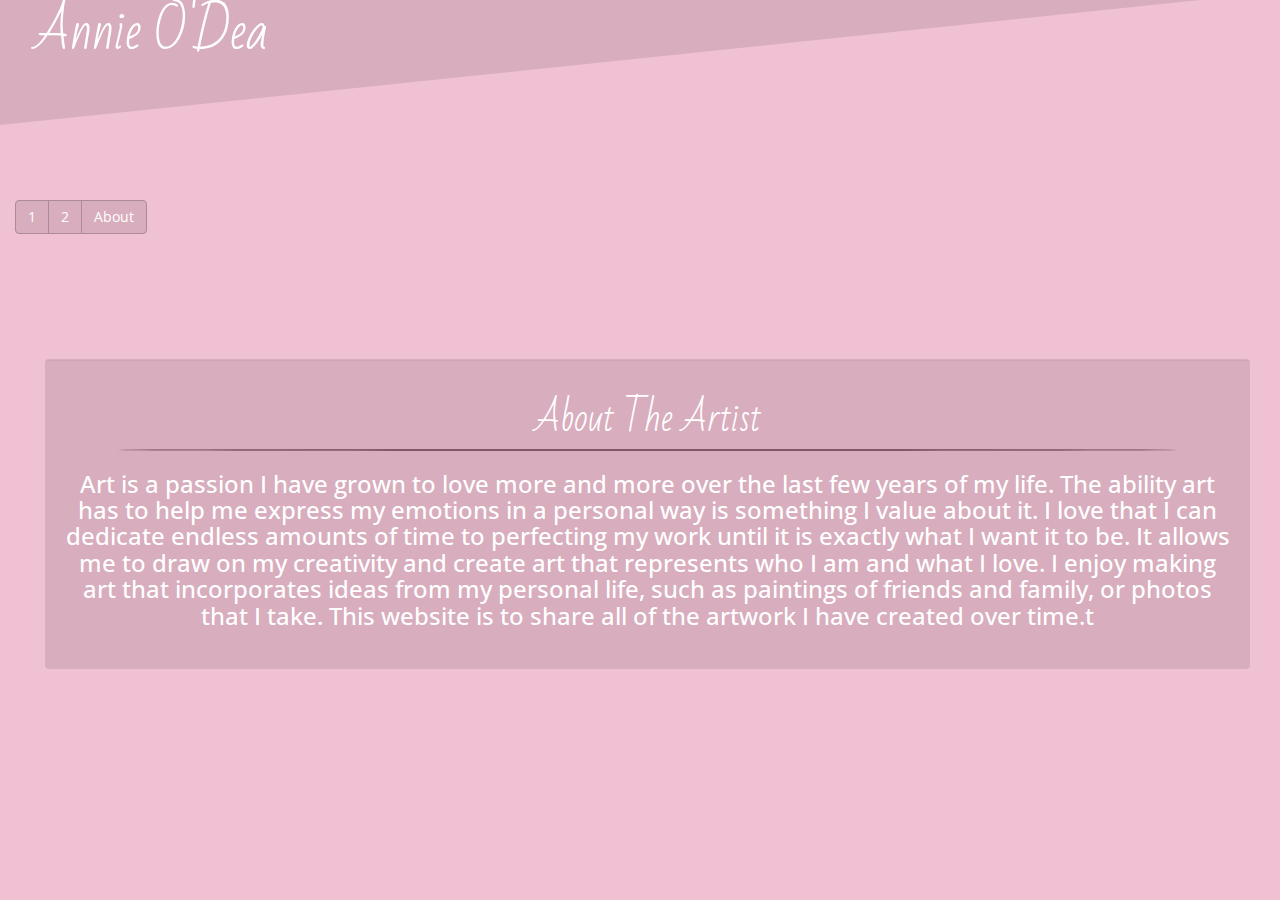
==== about.html @ 1a792324 "Added Site" ====
<!DOCTYPE html>
<html lang="en">

<head>
    <title>Annie O'Dea's Portfolio Website</title>

    <meta charset="utf-8">
    <link rel="website icon" href="images/icon.ico">
    <!--Fonts-->
    <link href='https://fonts.googleapis.com/css?family=Bad+Script|Open+Sans' rel='stylesheet' type='text/css'>
    <!--------->
    <link rel="stylesheet" href="css/bootstrap.min.css">
    <link rel="stylesheet" type="text/css" href="css/style.css">
    <script src="js/jquery-1.11.3.min.js"></script>
    <script src="js/bootstrap.min.js"></script>
	<script src="js/fadeIn.js"></script>
</head>

<body>
    <div id="triangle-topleft">
    </div>
    <div class="name">
        <h1>Annie O'Dea</h1>
	</div>
    <div class="container-fluid">
        <ul class="pagination">
            <li><a href="index.html">1</a>
            </li>
            <li><a href="page2.html">2</a>
            </li>
            <li><a href="about.html">About</a>
            </li>
        </ul>
    </div>
	<div class="container-fluid">
		<div class="well">
			<h1>About The Artist</h1>
			<hr>
			<h3>Art is a passion I have grown to love more and more over the last few years of my life. The ability art has to help me express my emotions in a personal way is something I value about it. I love that I can dedicate endless amounts of time to perfecting my work until it is exactly what I want it to be. It allows me to draw on my creativity and create art that represents who I am and what I love. I enjoy making art that incorporates ideas from my personal life, such as paintings of friends and family, or photos that I take. This website is to share all of the artwork I have created over time.t<h3>
		</div>
	</div>


</body>

</html>
---- css/style.css ----
/***********************
*Created Using Bootstrap*
************************/

* {
    margin: 0;
    padding: 0;
}
body {
    background-color: #f0c1d2;
	font-family: 'Open Sans', sans-serif;
}
.pagination>li:first-child>a, 
.pagination>li:first-child>span,
.pagination>li:last-child>a,
.pagination>li:last-child>span  {
	color:#fff;
}

/*Name appearance*/

.name h1,
.name a:link,
.name a:visited,
.name a:hover,
.name a:active {
    color: #fff;
    float: left;
    padding: 5px;
    position: fixed;
    text-decoration: none;
    z-index: 2;
}
.name a:link,
.name a:visited,
.name a:hover,
.name a:active {
    font-size: 20px;
    margin: 60px 0 0 30px;
}
.name h1 {
    font-family: 'Bad Script', cursive;
    font-size: 50px;
    margin: 0 0 0 30px;
}
.name a:hover {
    color: #a78893;
}
/*Top left triangle Header*/

#triangle-topleft {
    border-left: 0 solid #f0c1d2;
    border-right: 1200px solid transparent;
    border-top: 125px solid #d8adbd;
    height: 0;
    position: fixed;
    width: 0;
    z-index: 1;
}
hr {
    background-color: #825666;
    border-radius: 50%;
    border-color: #825666;
    border-style: ridge;
    display: block;
    height: 1px;
    margin-bottom: 10px;
    margin: 5px 50px 5px 50px;
}
.container {
	width:300px;
	min-width:50px;
}
.well {
  min-height: 20px;
  margin: 100px 30px;
  background-color: #d8adbd;
  border-color:transparent;
  position: absolute;
  text-align: center;
  font-family: 'Bad Script', cursive;
  font-size: 50px;
  color: #fff;
}
.well h3 {
	font-family: 'Open Sans', sans-serif;
}
.pagination {
    position: relative;
    margin-top: 200px;
}
.pagination > li > a,
.pagination > li > span {
    position: relative;
    float: left;
    padding: 6px 12px;
    margin-left: -1px;
    line-height: 1.42857143;
    color: #fff;
    text-decoration: none;
    background-color: #d8adbd;
    border: 1px solid #ac8a97;
}
/*Config for caption display*/

figure {
    display: block;
    position: relative;
    float: left;
    overflow: hidden;
    margin: 0 20px 20px 0;
    position: relative;
    border-color: #ac8a97;
    border-style: solid;
    border-radius: 10%;
    border-width: 100%;
}
figcaption {
    position: absolute;
    background: black;
    background: rgba(216, 173, 189, 0.75);
    color: #f0c1d2;
    padding: 10px 20px;
    opacity: 0;
    margin: auto;
    text-shadow: -1px 0 black, 0 1px black, 1px 0 black, 0 -1px black;
    -webkit-transition: all 0.6s ease;
    -moz-transition: all 0.6s ease;
    -o-transition: all 0.6s ease;
    font-family: 'Open Sans', sans-serif;
    z-index: 1;
}
figure:hover figcaption {
    opacity: 1;
    z-index: 1;
    border-color: #d8adbd;
    border-style: solid;
    border-radius: 10%;
    border-width: 100%;
    padding-left: 10px;
}
figure:before {
    content: "?";
    position: absolute;
    font-weight: 800;
    background: black;
    background: rgba(240, 193, 210, 0.75);
    text-shadow: 0 0 5px white;
    color: black;
    width: 24px;
    height: 24px;
    -webkit-border-radius: 12px;
    -moz-border-radius: 12px;
    border-radius: 12px;
    text-align: center;
    font-size: 14px;
    line-height: 24px;
    -moz-transition: all 0.6s ease;
    opacity: 0.75;
    z-index: 1;
}
figure:hover:before {
    opacity: 0;
}
/*Have caption display on the left*/

.cap-left:before {
    bottom: 10px;
    left: 10px;
}
.cap-left figcaption {
    bottom: 0;
    left: -30%;
}
.cap-left:hover figcaption {
    left: 0;
}
/*Have caption display on the right*/

.cap-right:before {
    bottom: 10px;
    right: 10px;
}
.cap-right figcaption {
    bottom: 0;
    right: -30%;
}
.cap-right:hover figcaption {
    right: 0;
}
/*Have caption display on the top*/

.cap-top:before {
    top: 10px;
    left: 10px;
}
.cap-top figcaption {
    left: 0;
    top: -30%;
}
.cap-top:hover figcaption {
    top: 0;
}
/*Have caption display on the bottom*/

.cap-bot:before {
    bottom: 10px;
    left: 10px;
}
.cap-bot figcaption {
    bottom: -30%;
}
.cap-bot:hover figcaption {
    bottom: 0;
}
#image1,
#image2,
#image3,
#image4,
#image5,
#image6,
#image7,
#image8,
#image9,
#image10,
#image11,
#image12,
#image13,
#image14,
#image15,
#image16,
#image17 {
    margin: 15px;
    position: absolute;
    z-index: 0;
}
/*How far left image is from right side of the screen*/
#image1:hover,
#image2:hover,
#image3:hover,
#image4:hover,
#image5:hover,
#image6:hover,
#image7:hover,
#image8:hover,
#image9:hover,
#image10:hover,
#image11:hover,
#image12:hover,
#image13:hover,
#image14:hover,
#image15:hover,
#image16:hover,
#image17:hover {
    z-index:1;
}
#image1 {
    left: 150px;
}
#image2 {
    left: 375px;
}
#image3 {
    left: 600px;
}
#image4 {
    left: 950px;
}
#image5 {
    left: 200px;
    margin-top: 250px;
}
#image6 {
    left: 450px;
    margin-top: 250px;
}
#image7 {
    left: 700px;
    margin-top: 250px;
}
#image8 {
    left: 950px;
    margin-top: 250px;
}
#image9 {
    left: 1100px;
    margin-top: 250px;
}
#image10 {
    left: 700px;
}
#image11 {
    left: 200px;
}
#image12 {
    left: 500px;
}
#image13 {
    left: 100px;
    margin-top: 250px;
}
#image14 {
    left: 800px;
    margin-top: 250px;
}
#image15 {
    left: 600px;
    margin-top: 250px;
}
#image16 {
    left: 400px;
    margin-top: 250px;
}
#image17 {
    left: 900px;
    margin-top: 250px;
}
/*Dimensions of the image*/

#image1 img {
    height: 200px;
    width: 200px;
}
#image1 img:hover {
    height: 400px;
    width: 400px;
}
#image2 img {
    height: 225px;
    width: 200px;
}
#image2 img:hover {
    height: 425px;
    width: 400px;
}
#image3 img {
    height: 225px;
    width: 200px;
}
#image3 img:hover {
    height: 425px;
    width: 400px;
}
#image4 img {
    height: 200px;
    width: 225px;
}
#image4 img:hover {
    height: 400px;
    width: 425px;
}
#image5 img {
    height: 200px;
    width: 225px;
}
#image5 img:hover {
    height: 400px;
    width: 425px;
}
#image6 img {
    height: 225px;
    width: 225px;
}
#image6 img:hover {
    height: 425px;
    width: 425px;
}
#image7 img {
    height: 250px;
    width: 250px;
}
#image7 img:hover {
    height: 450px;
    width: 450px;
}
#image8 img {
    height: 200px;
    width: 225px;
}
#image8 img:hover {
    height: 400px;
    width: 425px;
}
#image9 img {
    height: 200px;
    width: 200px;
}
#image9 img:hover {
    height: 400px;
    width: 400px;
}
#image10 img {
    height: 200px;
    width: 200px;
}
#image10 img:hover {
    height: 400px;
    width: 400px;
}
#image11 img {
    height: 200px;
    width: 200px;
}
#image11 img:hover {
    height: 400px;
    width: 400px;
}
#image12 img {
    height: 200px;
    width: 200px;
}
#image12 img:hover {
    height: 400px;
    width: 400px;
}
#image13 img {
    height: 200px;
    width: 200px;
}
#image13 img:hover {
    height: 400px;
    width: 400px;
}
#image14 img {
    height: 200px;
    width: 200px;
}
#image14 img:hover {
    height: 400px;
    width: 400px;
}
#image15 img {
    height: 200px;
    width: 200px;
}
#image15 img:hover {
    height: 400px;
    width: 400px;
}
#image16 img {
    height: 200px;
    width: 200px;
}
#image16 img:hover {
    height: 400px;
    width: 400px;
}
#image17 img {
    height: 200px;
    width: 200px;
}
#image17 img:hover {
    height: 400px;
    width: 400px;
}
#image1 img,
#image2 img,
#image3 img,
#image4 img,
#image5 img,
#image6 img,
#image7 img,
#image8 img,
#image9 img,
#image10 img,
#image11 img,
#image12 img,
#image13 img,
#image14 img,
#image15 img,
#image16 img,
#image17 img {
    position: relative;
    border-color: #d8adbd;
    border-style: solid;
    border-radius: 10%;
    border-width: 100%;
    z-index: 1;
}
#image1 img:hover,
#image2 img:hover,
#image3 img:hover,
#image4 img:hover,
#image5 img:hover,
#image6 img:hover,
#image7 img:hover,
#image8 img:hover,
#image9 img:hover,
#image10 img:hover,
#image11 img:hover,
#image12 img:hover,
#image13 img:hover,
#image14 img:hover,
#image15 img:hover,
#image16 img:hover,
#image17 img:hover {
    position: relative;
    border-color: #d8adbd;
    border-style: solid;
    border-radius: 10%;
    border-width: 100%;
    z-index: 2;
}
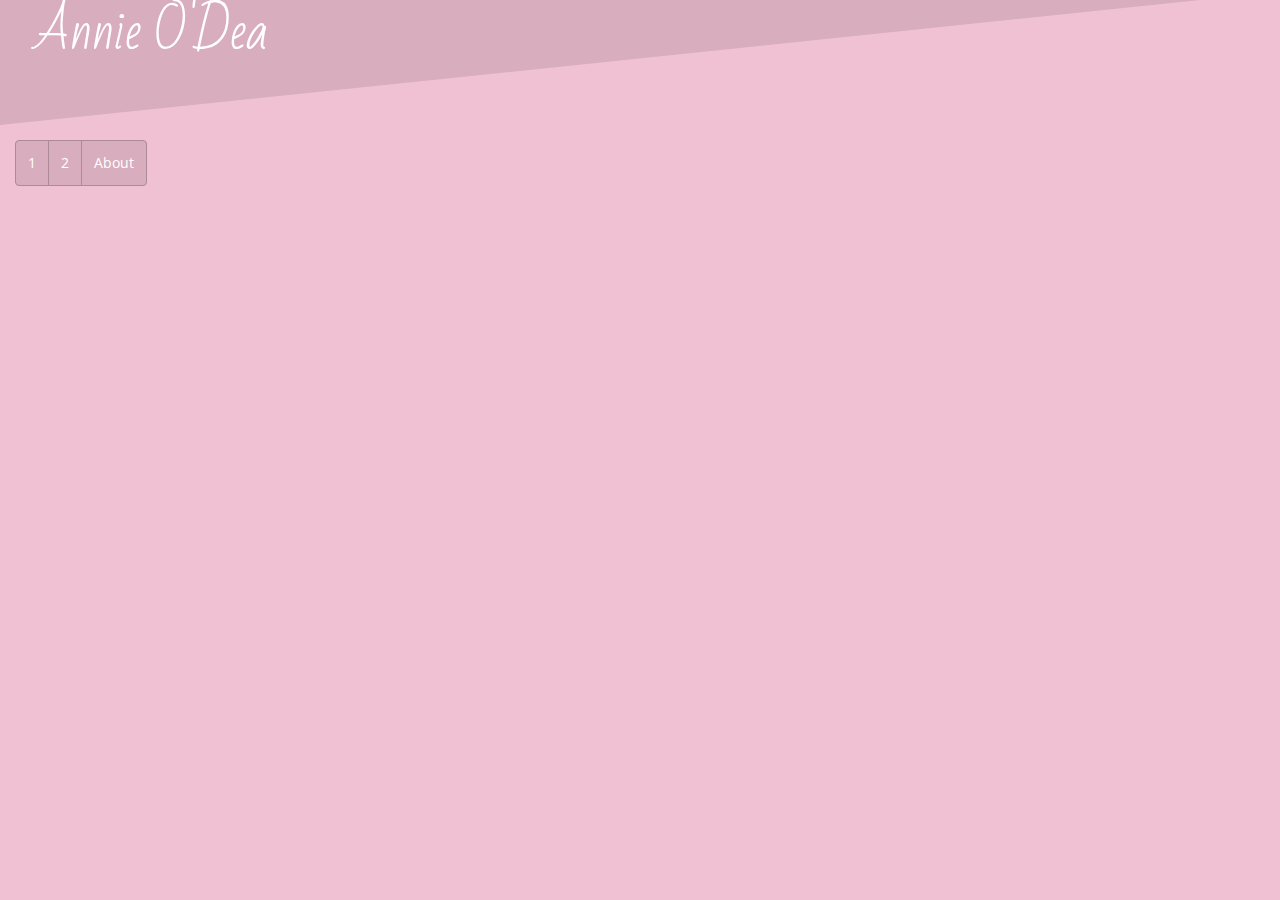
==== commit d7aeff9e: "Moved some images around" ====
--- a/about.html
+++ b/about.html
@@ -32,12 +32,7 @@
             </li>
         </ul>
     </div>
-	<div class="container-fluid">
-		<div class="well">
-			<h1>About The Artist</h1>
-			<hr>
-			<h3>Art is a passion I have grown to love more and more over the last few years of my life. The ability art has to help me express my emotions in a personal way is something I value about it. I love that I can dedicate endless amounts of time to perfecting my work until it is exactly what I want it to be. It allows me to draw on my creativity and create art that represents who I am and what I love. I enjoy making art that incorporates ideas from my personal life, such as paintings of friends and family, or photos that I take. This website is to share all of the artwork I have created over time.t<h3>
-		</div>
+
 	</div>
 
 
--- a/css/style.css
+++ b/css/style.css
@@ -73,8 +73,9 @@
 }
 .well {
   min-height: 20px;
-  margin: 100px 30px;
+  bottom:0;
   background-color: #d8adbd;
+    background: rgba(216, 173, 189, 0.75);
   border-color:transparent;
   position: absolute;
   text-align: center;
@@ -87,13 +88,13 @@
 }
 .pagination {
     position: relative;
-    margin-top: 200px;
+    margin-top: 140px;
 }
 .pagination > li > a,
 .pagination > li > span {
     position: relative;
     float: left;
-    padding: 6px 12px;
+    padding: 12px 12px;
     margin-left: -1px;
     line-height: 1.42857143;
     color: #fff;
@@ -119,7 +120,7 @@
     position: absolute;
     background: black;
     background: rgba(216, 173, 189, 0.75);
-    color: #f0c1d2;
+    color: #fff;
     padding: 10px 20px;
     opacity: 0;
     margin: auto;
@@ -255,36 +256,40 @@
     z-index:1;
 }
 #image1 {
-    left: 150px;
+    left: 350px;
+	margin-top: 150px;
 }
 #image2 {
-    left: 375px;
+    left: 675px;
+	margin-top: 150px;
 }
 #image3 {
-    left: 600px;
+    left: 800px;
+	margin-top: 150px;
 }
 #image4 {
-    left: 950px;
+    left: 1250px;
+	margin-top: 150px;
 }
 #image5 {
-    left: 200px;
-    margin-top: 250px;
+    left: 300px;
+    margin-top: 350px;
 }
 #image6 {
-    left: 450px;
-    margin-top: 250px;
+    left: 550px;
+    margin-top: 350px;
 }
 #image7 {
-    left: 700px;
-    margin-top: 250px;
+    left: 800px;
+    margin-top: 350px;
 }
 #image8 {
-    left: 950px;
-    margin-top: 250px;
+    left: 1050px;
+    margin-top: 350px;
 }
 #image9 {
-    left: 1100px;
-    margin-top: 250px;
+    left: 1200px;
+    margin-top: 350px;
 }
 #image10 {
     left: 700px;
@@ -318,136 +323,136 @@
 /*Dimensions of the image*/
 
 #image1 img {
-    height: 200px;
-    width: 200px;
+    height: 300px;
+    width: 300px;
 }
 #image1 img:hover {
     height: 400px;
     width: 400px;
 }
 #image2 img {
-    height: 225px;
-    width: 200px;
+    height: 325px;
+    width: 300px;
 }
 #image2 img:hover {
     height: 425px;
     width: 400px;
 }
 #image3 img {
-    height: 225px;
-    width: 200px;
+    height: 325px;
+    width: 300px;
 }
 #image3 img:hover {
     height: 425px;
     width: 400px;
 }
 #image4 img {
-    height: 200px;
-    width: 225px;
+    height: 300px;
+    width: 325px;
 }
 #image4 img:hover {
     height: 400px;
     width: 425px;
 }
 #image5 img {
-    height: 200px;
-    width: 225px;
+    height: 300px;
+    width: 325px;
 }
 #image5 img:hover {
     height: 400px;
     width: 425px;
 }
 #image6 img {
-    height: 225px;
-    width: 225px;
+    height: 325px;
+    width: 325px;
 }
 #image6 img:hover {
     height: 425px;
     width: 425px;
 }
 #image7 img {
-    height: 250px;
-    width: 250px;
+    height: 350px;
+    width: 350px;
 }
 #image7 img:hover {
     height: 450px;
     width: 450px;
 }
 #image8 img {
-    height: 200px;
-    width: 225px;
+    height: 300px;
+    width: 325px;
 }
 #image8 img:hover {
     height: 400px;
     width: 425px;
 }
 #image9 img {
-    height: 200px;
-    width: 200px;
+    height: 300px;
+    width: 300px;
 }
 #image9 img:hover {
     height: 400px;
     width: 400px;
 }
 #image10 img {
-    height: 200px;
-    width: 200px;
+    height: 400px;
+    width: 400px;
 }
 #image10 img:hover {
-    height: 400px;
-    width: 400px;
+    height: 500px;
+    width: 500px;
 }
 #image11 img {
-    height: 200px;
-    width: 200px;
+    height: 400px;
+    width: 400px;
 }
 #image11 img:hover {
-    height: 400px;
-    width: 400px;
-}
-#image12 img {
-    height: 200px;
-    width: 200px;
-}
-#image12 img:hover {
-    height: 400px;
-    width: 400px;
+    height: 500px;
+    width: 500px;
 }
 #image13 img {
-    height: 200px;
-    width: 200px;
+    height: 400px;
+    width: 400px;
 }
 #image13 img:hover {
-    height: 400px;
-    width: 400px;
+    height: 500px;
+    width: 500px;
+}
+#image13 img {
+    height: 400px;
+    width: 400px;
+}
+#image13 img:hover {
+    height: 500px;
+    width: 500px;
 }
 #image14 img {
-    height: 200px;
-    width: 200px;
+    height: 400px;
+    width: 400px;
 }
 #image14 img:hover {
-    height: 400px;
-    width: 400px;
+    height: 500px;
+    width: 500px;
 }
 #image15 img {
-    height: 200px;
-    width: 200px;
+    height: 400px;
+    width: 400px;
 }
 #image15 img:hover {
-    height: 400px;
-    width: 400px;
+    height: 500px;
+    width: 500px;
 }
 #image16 img {
-    height: 200px;
-    width: 200px;
+    height: 400px;
+    width: 400px;
 }
 #image16 img:hover {
-    height: 400px;
-    width: 400px;
+    height: 500px;
+    width: 500px;
 }
 #image17 img {
-    height: 200px;
-    width: 200px;
+    height: 400px;
+    width: 400px;
 }
 #image17 img:hover {
     height: 400px;
